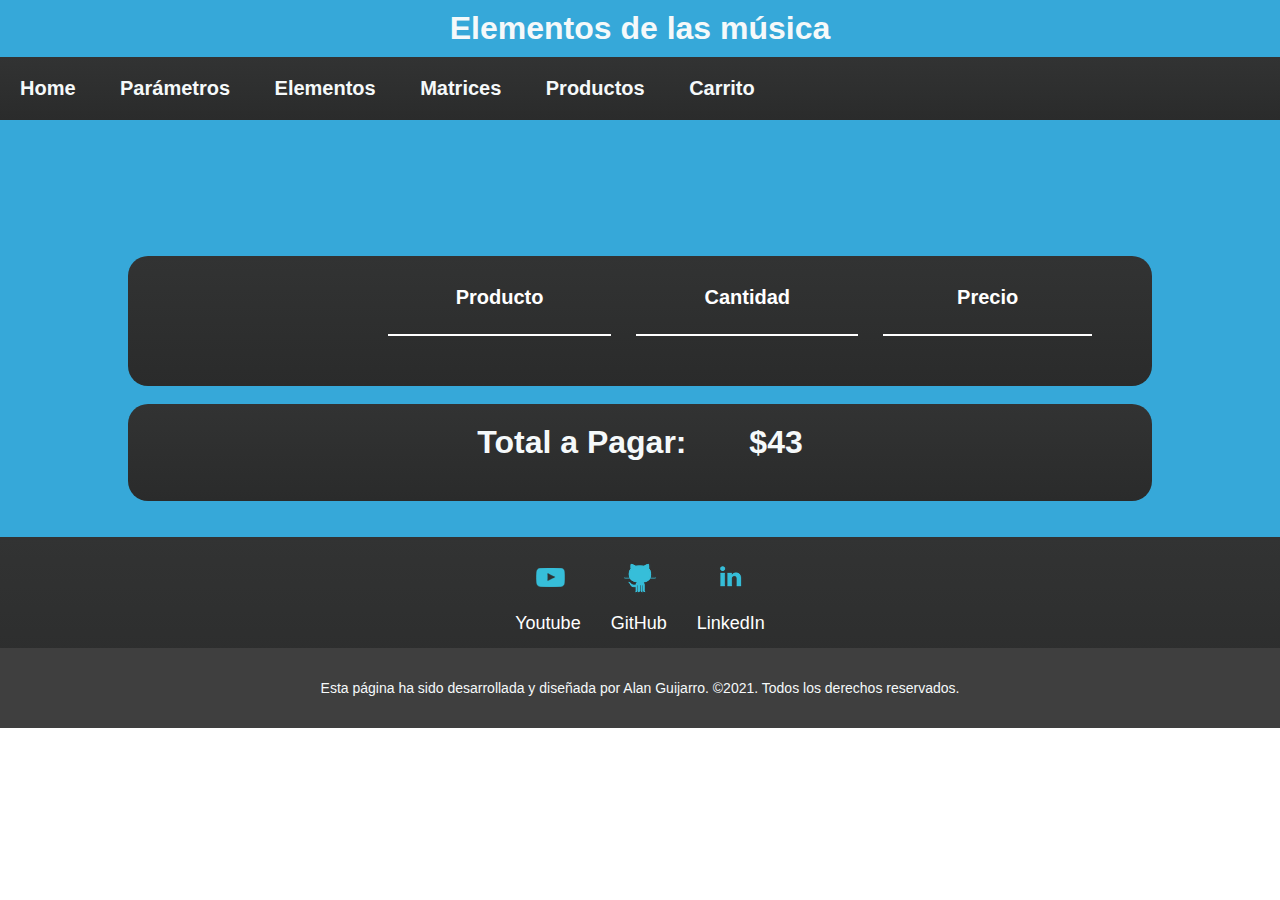
==== paginas auxiliares/carrito.html @ ca329c08 "Carrito de compras" ====
<!DOCTYPE html>
<html lang="en">

<head>
    <meta charset="UTF-8">
    <title>Proyecto Página</title>
    <link rel="stylesheet" href="/assets/css/styles.css">
    <link rel="stylesheet" href="/assets/css/mediaqueries.css">
    <script src="/assets/js/responsive-menu.js"></script>
    <script src="/assets/js/lista-compras.js"></script>
    <link rel="stylesheet" href="/assets/css/carrito.css">
</head>

<body>
    <div class="caja">

        <header>
            <h1>Elementos de las música</h1>
        </header>

        <nav id="menuicono">
            <img style="margin: 10px;" src="/assets/img/588a64c6d06f6719692a2d0c.png" width="40" height="40" id="menu-img">
        </nav>

        <nav id="menuprincipal">
            <ul>
                <li><a href="/index.html">Home</a></li>
                <li><a href="/paginas auxiliares/params.html">Parámetros</a></li>
                <li><a href="/paginas auxiliares/elems.html">Elementos</a></li>
                <li><a href="/paginas auxiliares/matrices.html">Matrices</a></li>
                <li><a href="/paginas auxiliares/productos.html">Productos</a></li>
                <li><a href="/paginas auxiliares/carrito.html">Carrito</a></li>
            </ul>
        </nav>

<div class="contenido">
    <article  class="article-secondary">
        <h1 id="mensaje"></h1>
        <br>
        <br>
        <div class="contenedor">
            <div id="lista-carrito">
                <table cellspacing="15" id="tabla">
                    <tr>
                      <th></th>
                      <th>Producto</th>
                      <th>Cantidad</th>
                      <th>Precio</th>
                    </tr>
                    <tr class="linear">
                        <td></td>
                        <td><hr></td>
                        <td><hr></td>
                        <td><hr></td>
                    </tr>
                </table>
            </div>
        </div>

        <br>
        <div class="contenedor">
            <h1>Total a Pagar:</h1>
            <h1 id="total">$43</h1>
        </div>
        <br>
        <br>

    </article>
</div>
<footer>
    <div class="social-footer">
        <div class="social">
            <ul>
                <li class="red-social"><a href="https://www.youtube.com/watch?v=dQw4w9WgXcQ"><img src="/assets/img/youtube.png"></a></li>
                <li class="red-social"><a href="https://github.com/AlanJuker"><img src="/assets/img/github.png"></a></li>
                <li class="red-social"><a href="https://www.linkedin.com/in/alan-guijarro-pomboza/"><img src="/assets/img/linkedin.png"></a></li>
            </ul>
        </div>
        <br/>
        <br/>
    </div>

    <div class="quick-links">
        <ul>
            <li class="quick-items"><a >Youtube</a></li>
            <li class="quick-items"><a >GitHub</a></li>
            <li class="quick-items"><a >LinkedIn</a></li>
        </ul>
    </div>
    
    <div class="footer-final">
        Esta página ha sido desarrollada y diseñada por Alan Guijarro. ©2021. Todos los derechos reservados.
    </div>
</footer>
    </div>
</body>
</html>
---- assets/css/styles.css ----
*{
    margin: 0;
    padding:0;
    box-sizing: border-box;
    color: #f5f9fa;
}

.aside-index, footer{
    background: linear-gradient(#323333, #2a2b2b);

}
header,article{
    background-color: hsl(198,68%,53%);
}

#menuicono{
    background: linear-gradient(#323333, #2a2b2b);
}

#menuprincipal{
    background: linear-gradient(#323333, #2a2b2b);
    display: block;
}
nav ul {
    background:transparent;
    display: block;
    list-style-type: disc;
}
nav a{
    background: transparent;
}

#menuprincipal>div {
    max-width: 960px;
}

#menuprincipal li {
    display: inline-block;
}

#menuprincipal a {
    font: bold 20px Arial, sans-serif;
    color: #f5f9fa;
    text-decoration: none;
}
#menuicono {
    display: none;
    width: 100%;
}
h1 {
    font-family: -apple-system, BlinkMacSystemFont, 'Segoe UI', Roboto, Oxygen, Ubuntu, Cantarell, 'Open Sans', 'Helvetica Neue', sans-serif;
    display: block;
    font-size: 2em;
    margin-left: 0.67em;
    margin-right: 0.67em;
    margin-top: 0;
    margin-bottom: 0;
    font-weight: bold;
}

p {

    display: block;
    font-size: 18px;
    margin-right: 2em;
    margin-left: 3em;
    margin-top: 0;
    text-align: justify;
}

strong {
    font-weight: bold;
}

em {
    font-style: italic;
}

h2 {
    font-family: -apple-system, BlinkMacSystemFont, 'Segoe UI', Roboto, Oxygen, Ubuntu, Cantarell, 'Open Sans', 'Helvetica Neue', sans-serif;
}

table, th, td {
    border: 1px solid black;
  }
nav li {
    flex-grow: 1;
}

nav a {
    display: block;
    padding: 1em;
    text-align: center;
    text-decoration: none;
    color: #323333;
    transition: all 500ms ease;
}

nav a:hover {
    color: #323333;
    background-color: #f5f9fa;
}

.img-content {
    padding-top: 40px;
    display: block;
    margin-left: auto;
    margin-right: auto;
}

.caja{
    font-family: Arial, Helvetica, sans-serif;
}

h1{
    padding: 10px;
    text-align: center;
}

header{
    text-align: center;
}
.contenido{
    display: flex;
    width: 100%;
}
iframe{
    display: block;
    margin-left: auto;
    margin-right: auto;
    margin-top: 20px;
}
article{
    flex-basis: 70%;
}
aside {
    flex-basis: 30%;

}
strong {
    stroke-width: 0.5em;
}

#param, table{
    margin: 0px auto;
    text-align: center;
}
.article-secondary{
    flex-basis: 100%;
}
#leyenda{
    margin-left: 33%;
}
.social-footer{
    margin: 0;
    padding: 0;
}
.social{
    display: flex;
}
.social ul{
    display: flex;
    padding: 20px;

    height: 30px;
    margin: auto;
}
.red-social{
    list-style: none;

}
.red-social a{
    padding: 10px 25px;
    font-size: 35px;
    color: hsl(198,68%,53%);
}
.quick-links{
    display: flex;
    width: 50%;
    margin: auto;
}
.quick-links ul{
    display: flex;
    height: 35px;
    margin: auto;
}
.quick-items a:hover{
    color: hsl(198,68%,53%);
}
.quick-items{
    list-style: none;
}
.quick-items a{
    text-decoration: none;
    padding: 0px 15px;
    font-size: 18px;
    color: white;
    transition: all .25;
}
.footer-final{

    width: 100% ;
    padding: 2rem 0;
    display: block;
    color: #f5f9fa;
    text-align: center;
    font-family: 'Montserrat', sans-serif;
    font-size: 14px;
    background-color: #3f3f3f;
}
---- assets/css/mediaqueries.css ----
@media (max-width: 1120px) {
    a{
        font-size: large;
    }
    article h1 {
        margin-bottom: 0px;
    }
    #btnMusica, #btnVinyl, #btnMerch, #titulo{
        width: 150px;
    }
}

@media (max-width: 800px) {
    #menuprincipal {
        display: none;
        width: 100%;
        height: 100%;
        padding: 0%;
    }
    #menuprincipal li {
        width: 100%;
        display: block;
        margin-right: 0px;
        text-align: center;
    }    
    #menuprincipal a{
        font-size: 15px;
    }
    #menuicono {
        display: block;
    }
    #btnMusica, #btnVinyl, #btnMerch, #titulo{
        width: 100px;
    }    
    .img-content {
        width: 50%;
        height: 30%;
    }

}


@media (max-width: 720px) {
    p{
        font-size: 14px;
    }
    aside {
        width: 90%;
    }
    
    .img-content {
        width: 45%;
        height: 25%;
    }
}

@media (max-width: 600px) {
    .img-content {
        width: 35%;
        height: 15%;
    }

}

@media (max-width: 400px) {
    .img-content {
        width: 25%;
        height: 10%;
    }

}
---- assets/css/carrito.css ----
.matrices-cuerpo{
    margin:auto;
    background-color: hsl(198,68%,53%);
    font-family: 'Courier New', Courier, monospace;
}
.contenedor{
    width: 80%;
    margin: auto;
    border-radius: 20px;
    color: #f5f9fa;
    background: linear-gradient(#323333, #2a2b2b);
    display: flex;
    padding: 10px 40px 30px 40px ;
}
.elementos{
    display: block;
    width: 50%;
}
span{
    display: block;
    margin-top: 10px;
    margin-bottom: 10px;
}
.matriz{
    width: 50%;
}
.matriz input{
    width: 30px;
    height: 30px;
    margin-right: 4px;
}
button{
    color: #323333;
    border-radius: 10px;
    margin-right: 10px;
}
input{
    text-align:center;
    border:none;
    padding:5px;
    color: #323333;
    border-radius: 6px;
    width: 50px;
    text-align: center;
}
button{
    padding: 7px;
}
#mensaje{
    width: 50%;
    margin: auto;
    padding-top: 50px;
    padding-bottom: 50px;
}
.contenedor{
    justify-content: center;
    align-items: center;
}
table {
    border: none;
}
th {
    Color:white;
}
th, td{
    font-size: 20px;
    width:400px;
    text-align:center;
    border:none;
    padding:5px
  
}
td{
    text-align: cen;
    
}
hr{
    height: 0.1rem;
    max-width: 100%;
    border: 0;
    background: white;
}

.linear{
    padding:0;
}
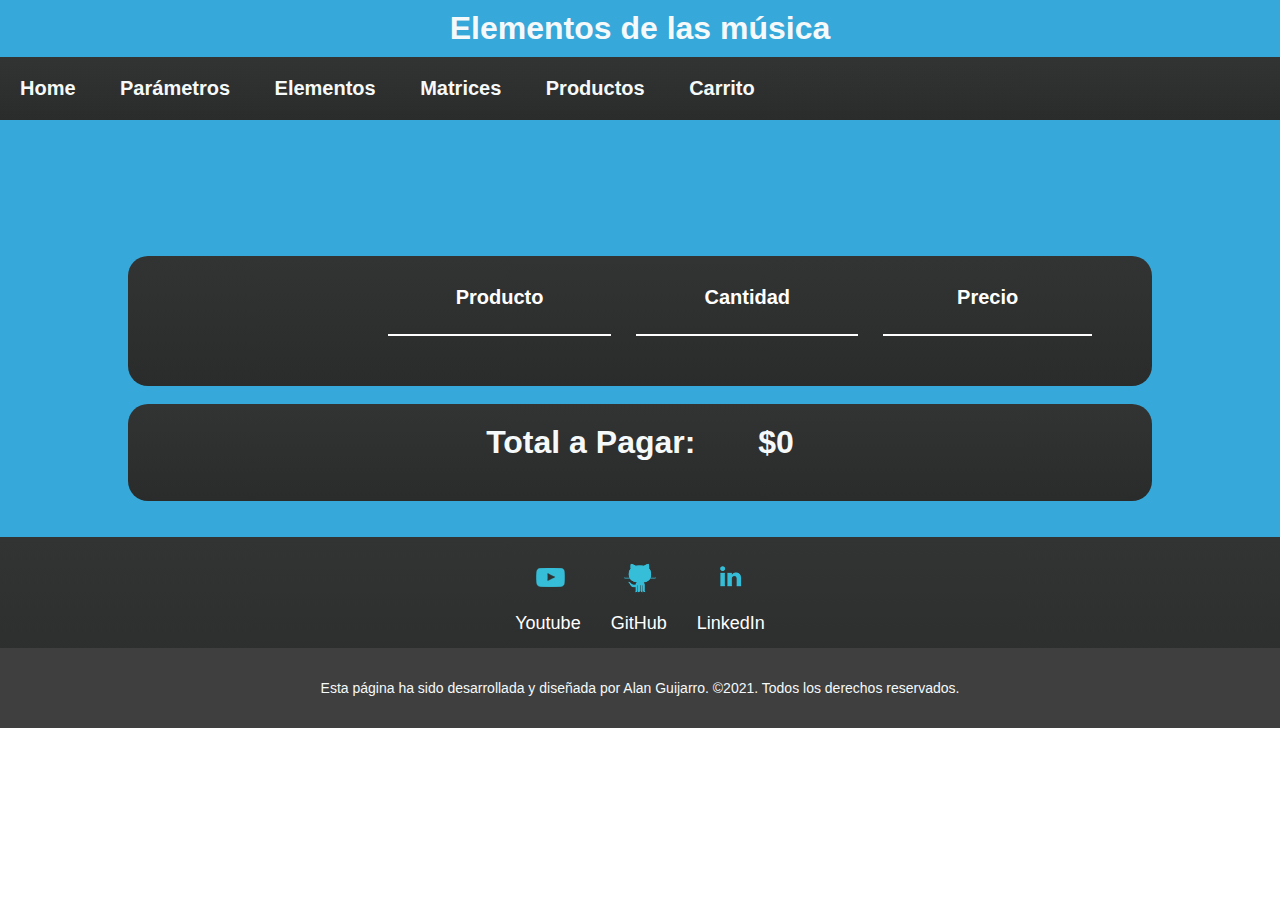
==== commit 519705cf: "." ====
--- a/paginas auxiliares/carrito.html
+++ b/paginas auxiliares/carrito.html
@@ -60,7 +60,7 @@
         <br>
         <div class="contenedor">
             <h1>Total a Pagar:</h1>
-            <h1 id="total">$43</h1>
+            <h1 id="total">$0</h1>
         </div>
         <br>
         <br>
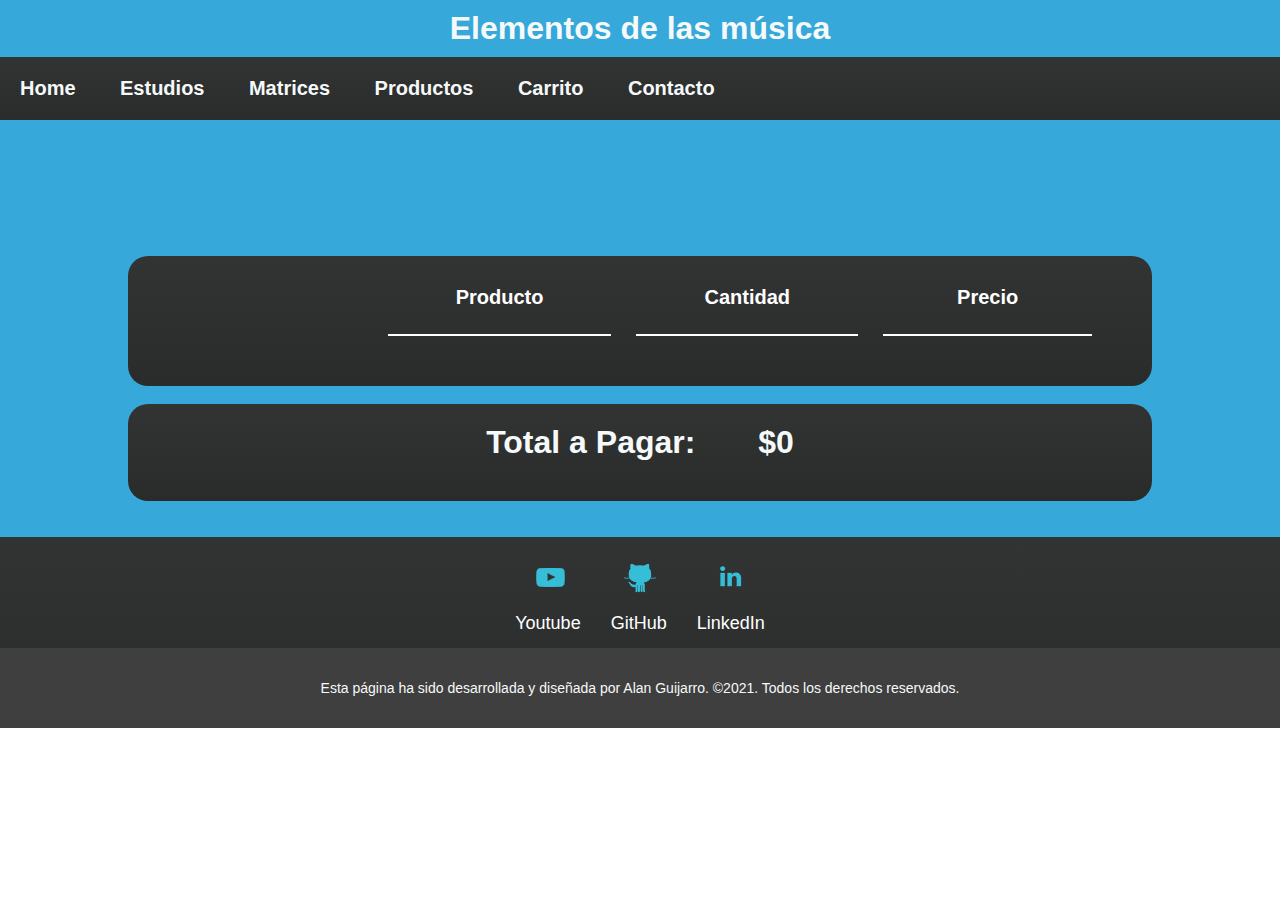
==== commit e59260a7: "formulario" ====
--- a/paginas auxiliares/carrito.html
+++ b/paginas auxiliares/carrito.html
@@ -25,11 +25,11 @@
         <nav id="menuprincipal">
             <ul>
                 <li><a href="/index.html">Home</a></li>
-                <li><a href="/paginas auxiliares/params.html">Parámetros</a></li>
-                <li><a href="/paginas auxiliares/elems.html">Elementos</a></li>
+                <li><a href="/paginas auxiliares/params.html">Estudios</a></li>
                 <li><a href="/paginas auxiliares/matrices.html">Matrices</a></li>
                 <li><a href="/paginas auxiliares/productos.html">Productos</a></li>
                 <li><a href="/paginas auxiliares/carrito.html">Carrito</a></li>
+                <li><a href="/paginas auxiliares/contacto.html">Contacto</a></li>
             </ul>
         </nav>
 
--- a/assets/css/styles.css
+++ b/assets/css/styles.css
@@ -141,10 +141,6 @@
     stroke-width: 0.5em;
 }
 
-#param, table{
-    margin: 0px auto;
-    text-align: center;
-}
 .article-secondary{
     flex-basis: 100%;
 }
